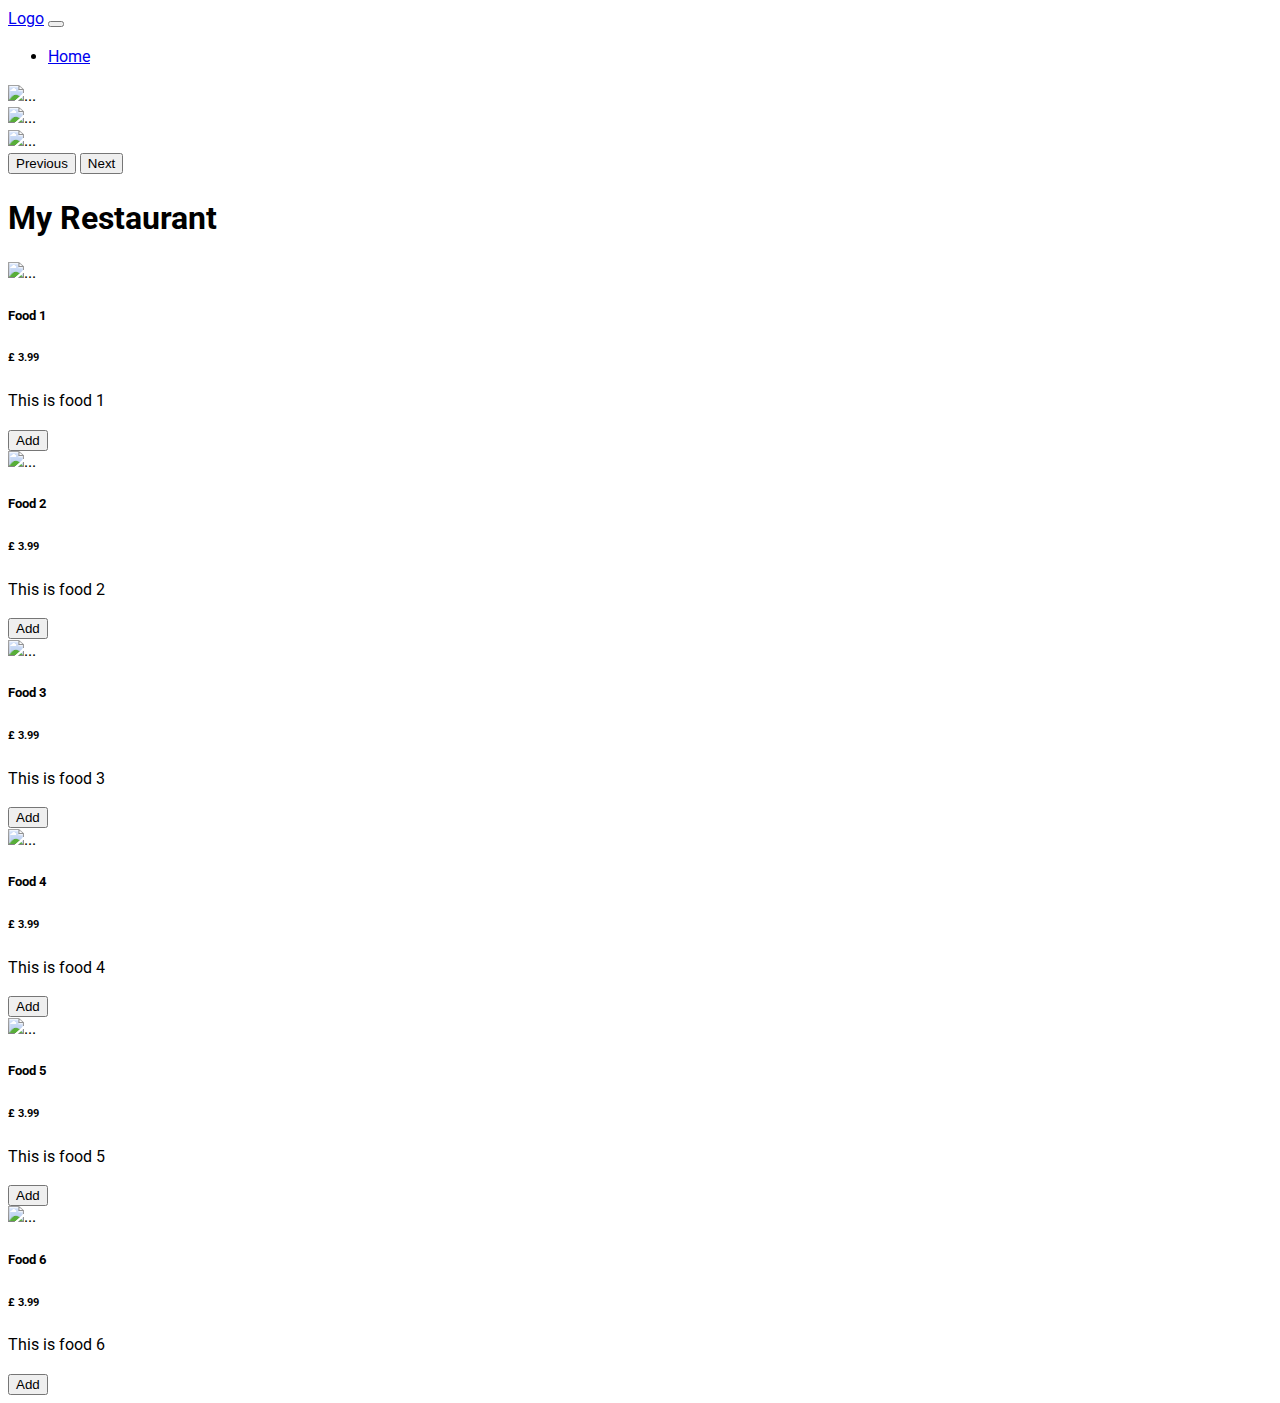
==== index.html @ eead0c60 "wip" ====
<!DOCTYPE html>
<html lang="en">
  <head>
    <meta charset="UTF-8" />
    <meta http-equiv="X-UA-Compatible" content="IE=edge" />
    <meta name="viewport" content="width=device-width, initial-scale=1.0" />
    <link
      href="https://cdn.jsdelivr.net/npm/bootstrap@5.1.2/dist/css/bootstrap.min.css"
      rel="stylesheet"
      integrity="sha384-uWxY/CJNBR+1zjPWmfnSnVxwRheevXITnMqoEIeG1LJrdI0GlVs/9cVSyPYXdcSF"
      crossorigin="anonymous"
    />
    <link rel="preconnect" href="https://fonts.googleapis.com" />
    <link rel="preconnect" href="https://fonts.gstatic.com" crossorigin />
    <link
      href="https://fonts.googleapis.com/css2?family=Roboto:wght@100;400;700&display=swap"
      rel="stylesheet"
    />
    <link rel="stylesheet" href="./assets/css/styles.css" />
    <title>Just Ate | Home</title>
  </head>
  <body>
    <header>
      <nav class="navbar navbar-expand-lg navbar-light bg-light">
        <div class="container-fluid">
          <a class="navbar-brand" href="#">Logo</a>
          <button
            class="navbar-toggler"
            type="button"
            data-bs-toggle="collapse"
            data-bs-target="#navbarNav"
            aria-controls="navbarNav"
            aria-expanded="false"
            aria-label="Toggle navigation"
          >
            <span class="navbar-toggler-icon"></span>
          </button>
          <div class="collapse navbar-collapse" id="navbarNav">
            <ul class="navbar-nav">
              <li class="nav-item">
                <a class="nav-link active" aria-current="page" href="#">Home</a>
              </li>
            </ul>
          </div>
        </div>
      </nav>
    </header>

    <div class="container">
      <!-- JUMBOTRON -->
      <div class="m-3" id="carousel-container"></div>

      <h1>My Restaurant</h1>

      <div
        class="d-flex justify-content-center flex-wrap"
        id="menu-container"
      ></div>
    </div>
    <script
      src="https://cdn.jsdelivr.net/npm/bootstrap@5.1.2/dist/js/bootstrap.bundle.min.js"
      integrity="sha384-kQtW33rZJAHjgefvhyyzcGF3C5TFyBQBA13V1RKPf4uH+bwyzQxZ6CmMZHmNBEfJ"
      crossorigin="anonymous"
    ></script>
    <script
      src="https://cdnjs.cloudflare.com/ajax/libs/jquery/3.6.0/jquery.min.js"
      integrity="sha512-894YE6QWD5I59HgZOGReFYm4dnWc1Qt5NtvYSaNcOP+u1T9qYdvdihz0PPSiiqn/+/3e7Jo4EaG7TubfWGUrMQ=="
      crossorigin="anonymous"
      referrerpolicy="no-referrer"
    ></script>
    <script src="./assets/js/index.js"></script>
  </body>
</html>
---- assets/css/styles.css ----
* {
  box-sizing: border-box;
}

body {
  font-family: "Roboto", sans-serif;
  line-height: 1.4;
}

.jumbotron {
  padding: 2rem 1rem;
  margin-bottom: 2rem;
  background-color: #e9ecef;
  border-radius: 0.3rem;
}

.food-card {
  width: 18rem;
}
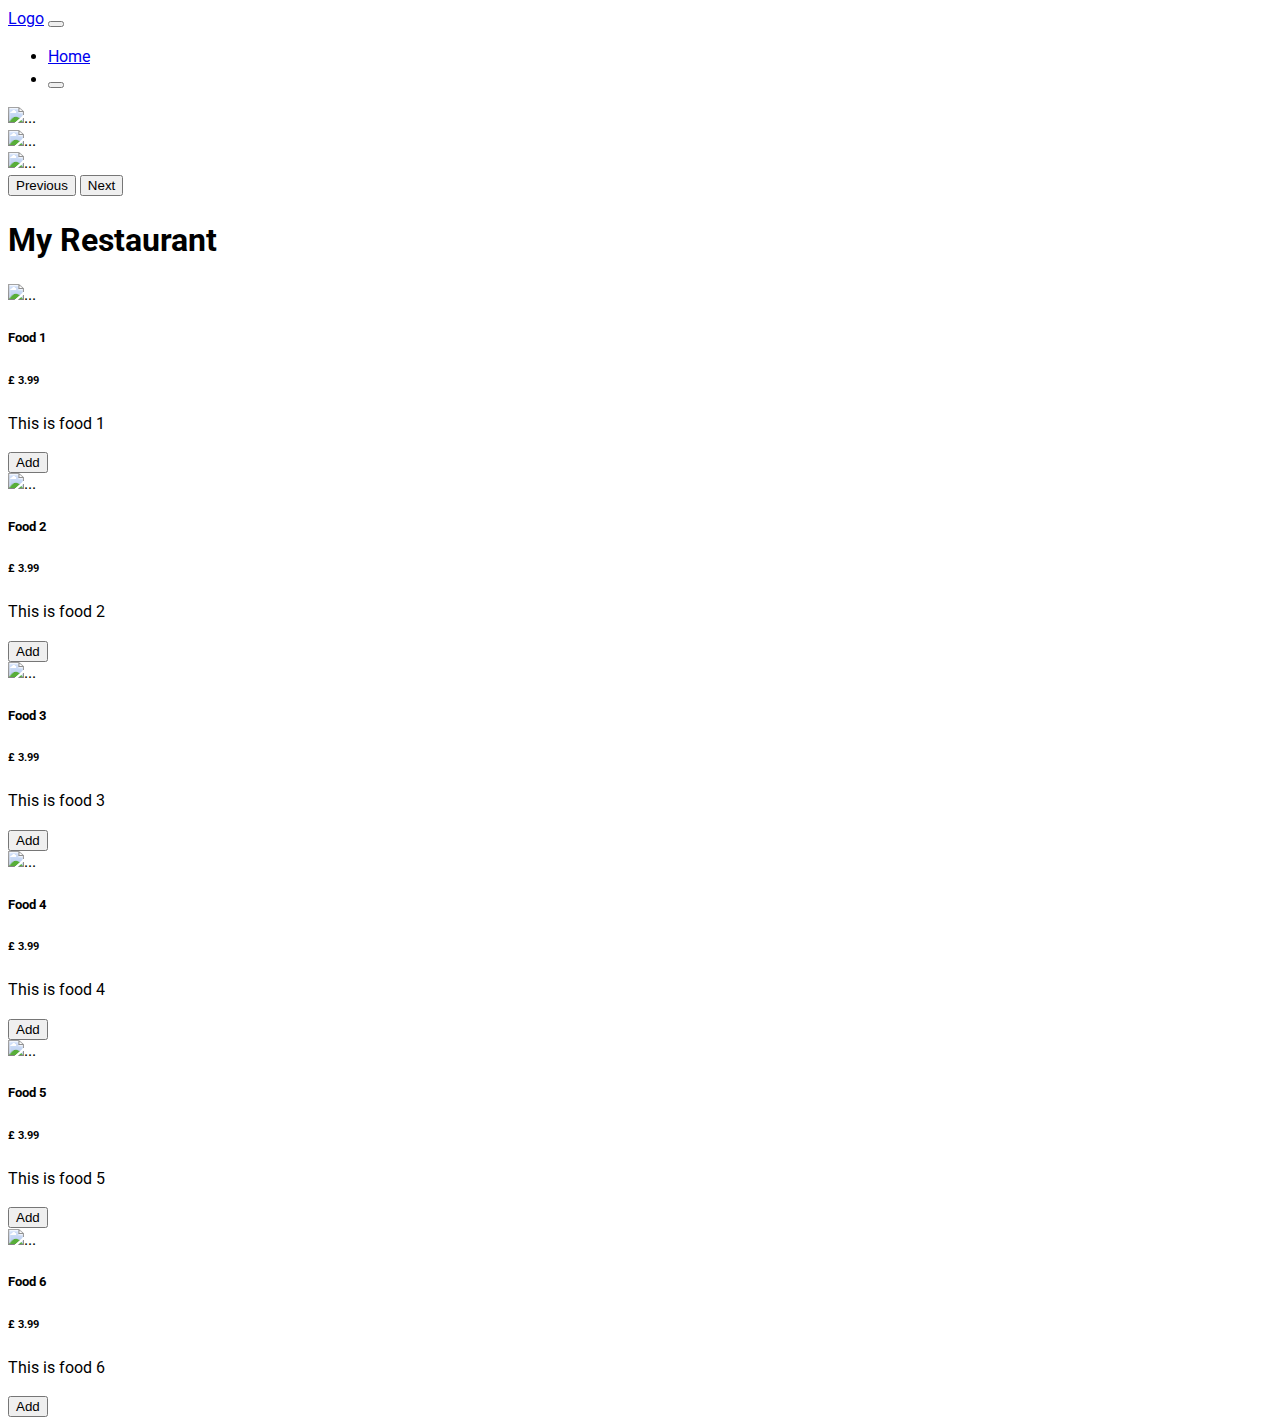
==== commit 97739241: "wip" ====
--- a/index.html
+++ b/index.html
@@ -16,13 +16,20 @@
       href="https://fonts.googleapis.com/css2?family=Roboto:wght@100;400;700&display=swap"
       rel="stylesheet"
     />
+    <link
+      rel="stylesheet"
+      href="https://cdnjs.cloudflare.com/ajax/libs/font-awesome/6.0.0-beta2/css/all.min.css"
+      integrity="sha512-YWzhKL2whUzgiheMoBFwW8CKV4qpHQAEuvilg9FAn5VJUDwKZZxkJNuGM4XkWuk94WCrrwslk8yWNGmY1EduTA=="
+      crossorigin="anonymous"
+      referrerpolicy="no-referrer"
+    />
     <link rel="stylesheet" href="./assets/css/styles.css" />
     <title>Just Ate | Home</title>
   </head>
   <body>
     <header>
       <nav class="navbar navbar-expand-lg navbar-light bg-light">
-        <div class="container-fluid">
+        <div class="container-fluid py-4">
           <a class="navbar-brand" href="#">Logo</a>
           <button
             class="navbar-toggler"
@@ -40,6 +47,15 @@
               <li class="nav-item">
                 <a class="nav-link active" aria-current="page" href="#">Home</a>
               </li>
+              <li class="nav-item">
+                <button
+                  type="button"
+                  class="btn position-relative"
+                  id="checkout-btn"
+                >
+                  <i class="fas fa-shopping-cart"></i>
+                </button>
+              </li>
             </ul>
           </div>
         </div>
@@ -47,15 +63,15 @@
     </header>
 
     <div class="container">
-      <!-- JUMBOTRON -->
-      <div class="m-3" id="carousel-container"></div>
+      <div class="m-3" id="carousel-container">
+        <!-- CAROUSEL GOES HERE -->
+      </div>
 
       <h1>My Restaurant</h1>
 
-      <div
-        class="d-flex justify-content-center flex-wrap"
-        id="menu-container"
-      ></div>
+      <div class="d-flex justify-content-center flex-wrap" id="menu-container">
+        <!-- MENU ITEMS GO HERE -->
+      </div>
     </div>
     <script
       src="https://cdn.jsdelivr.net/npm/bootstrap@5.1.2/dist/js/bootstrap.bundle.min.js"
